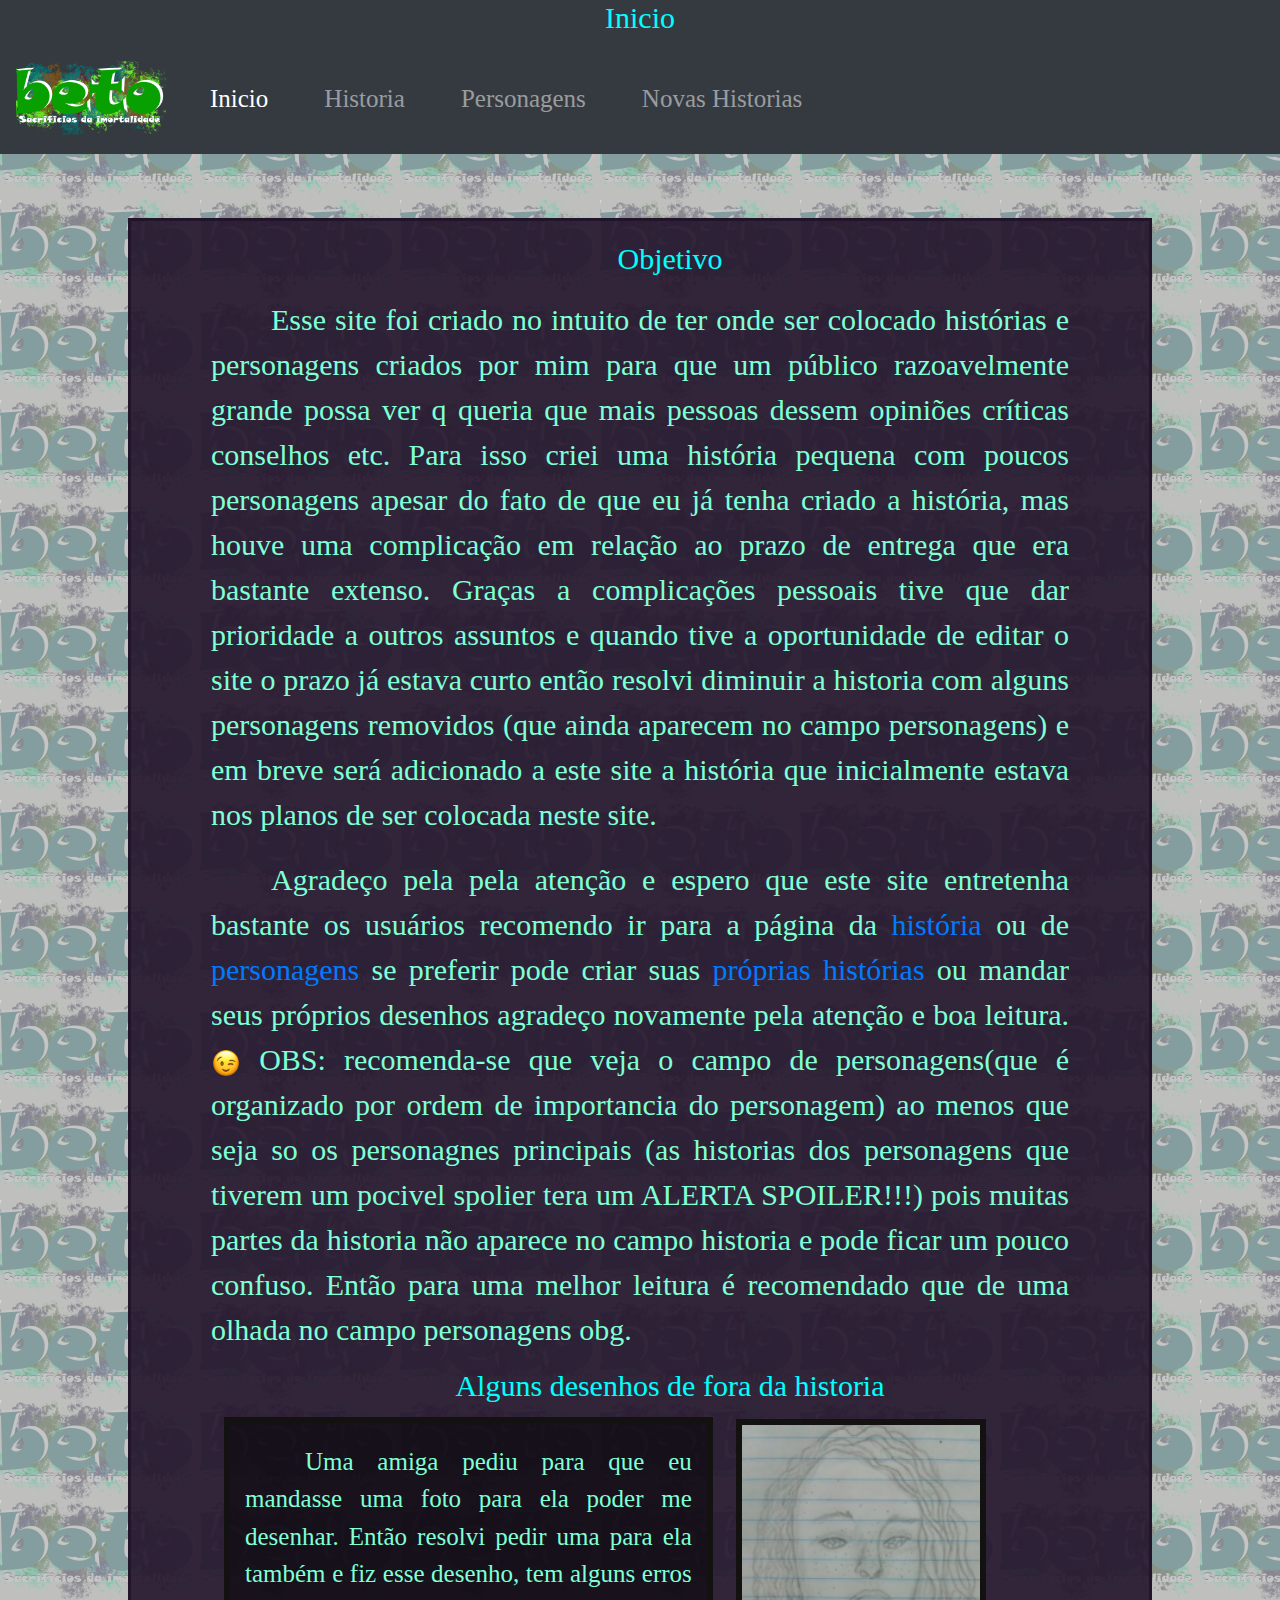
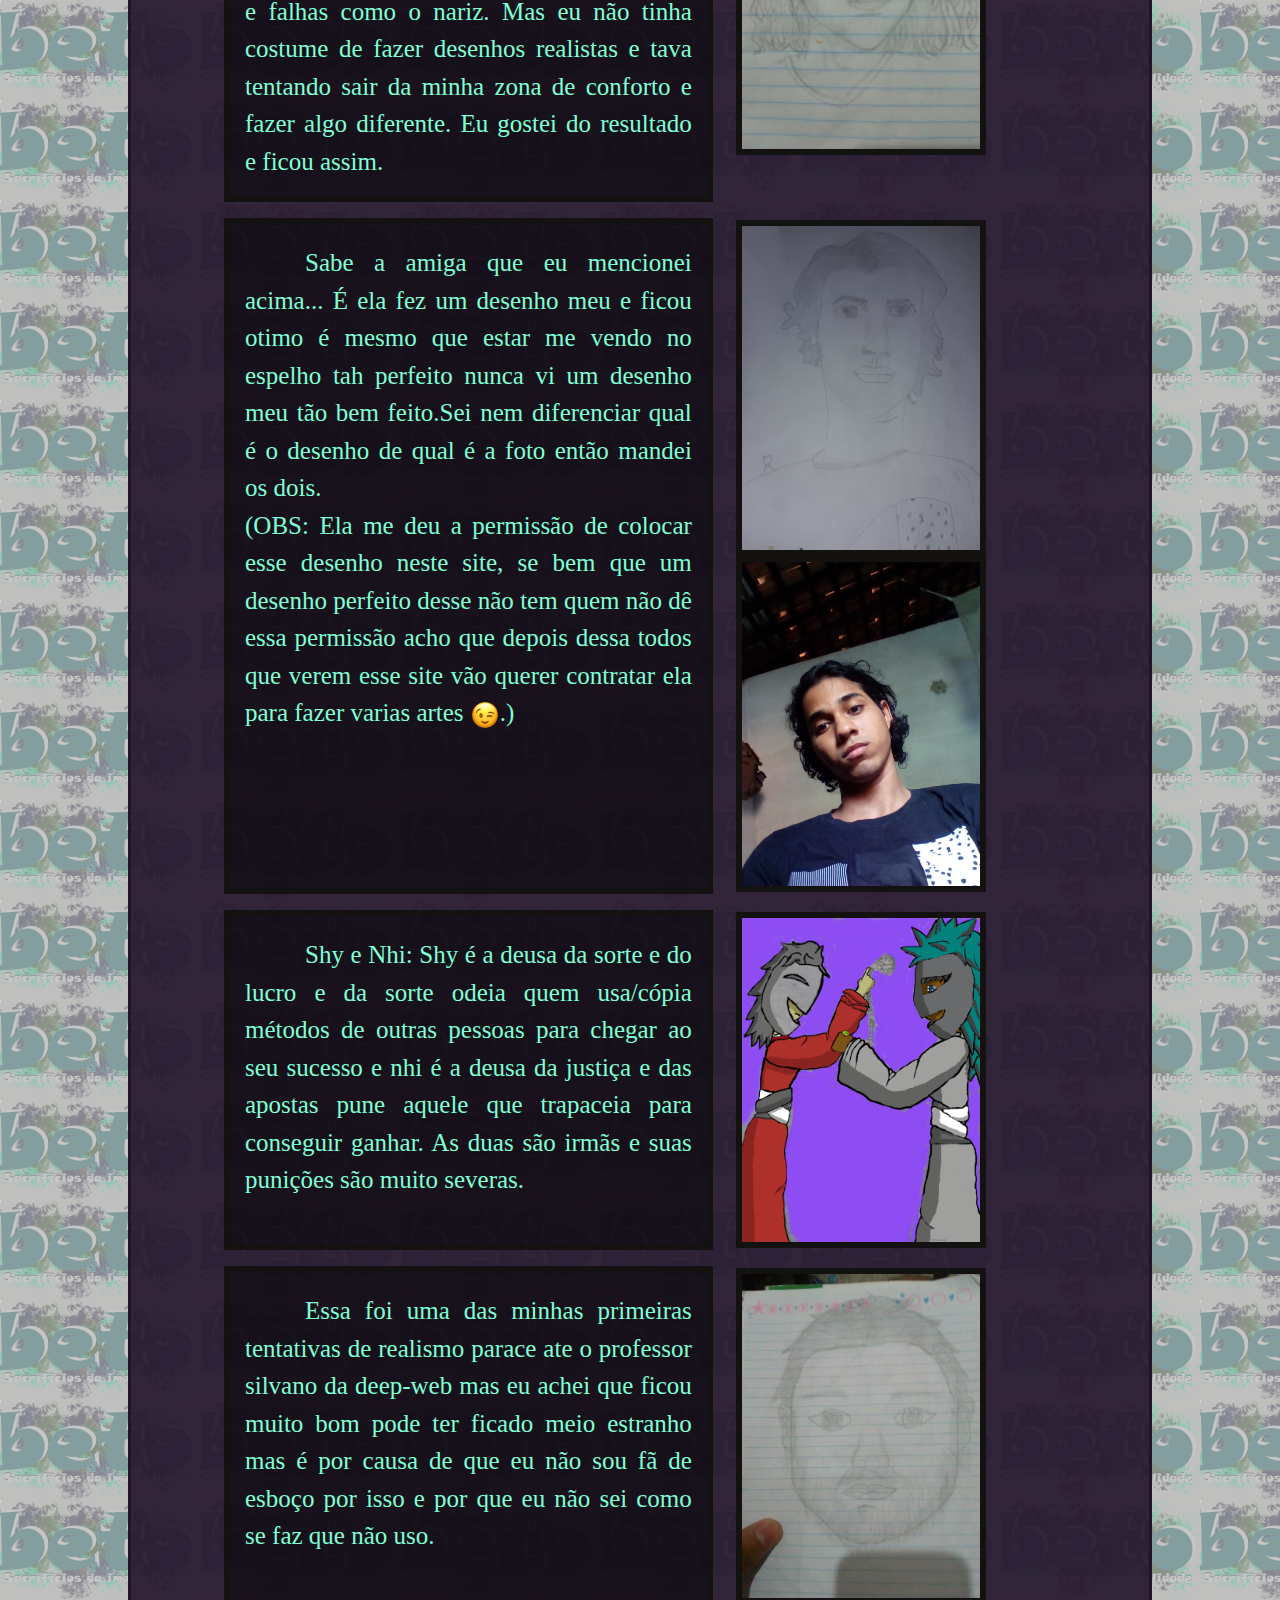
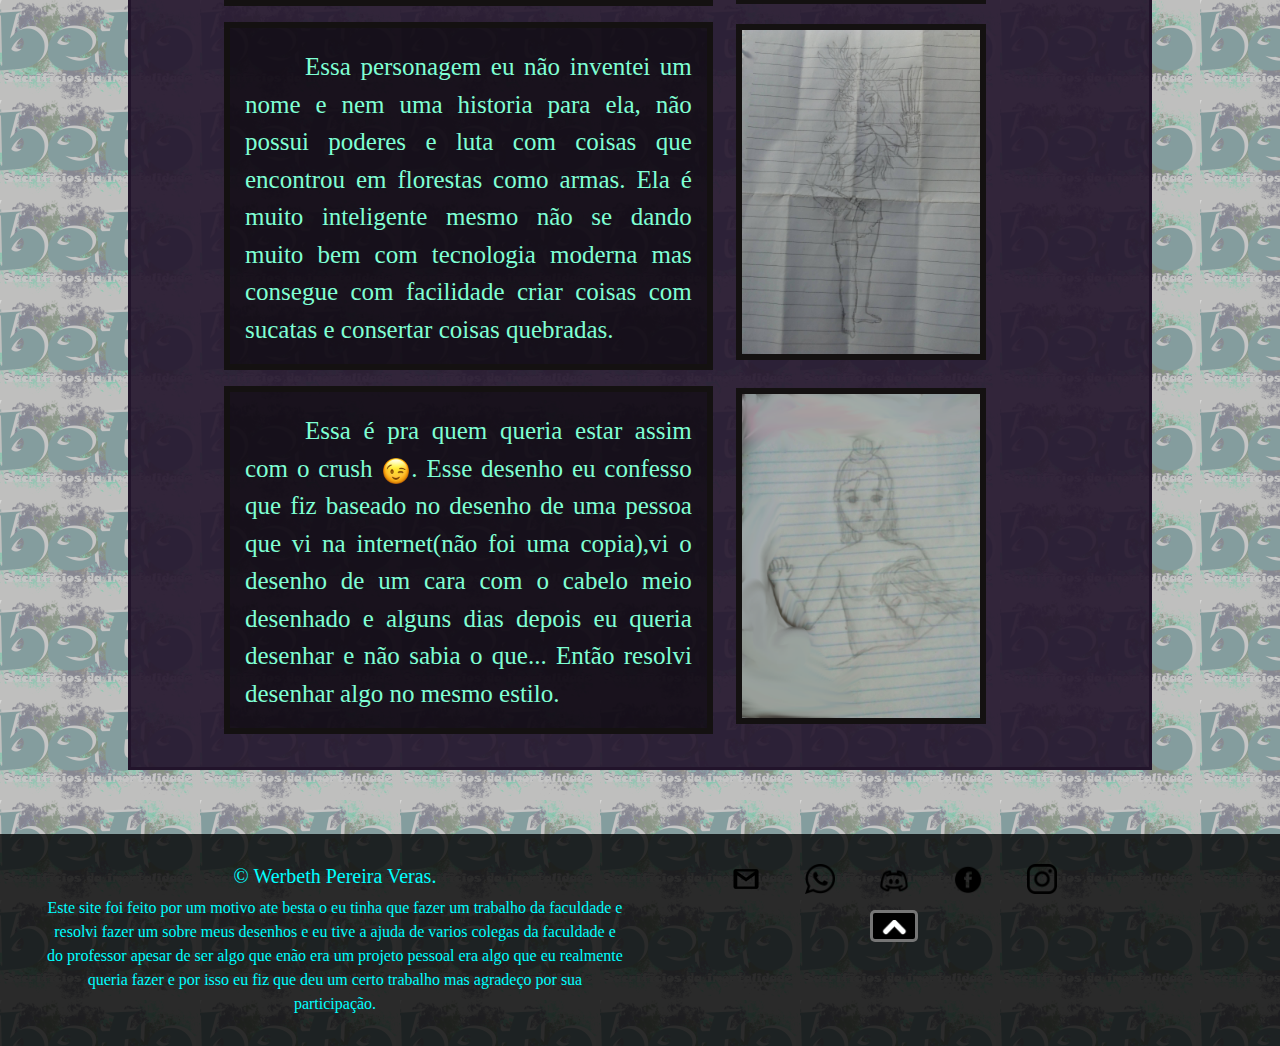
==== index.html @ 484db4c0 "segunda versão" ====
<!DOCTYPE html>
<html lang="pt-br">

<head>

    <meta charset="UTF-8">
    <meta name="viewport" content="width=device-width, initial-scale=1.0">
    <title>sacrificios da imortalidade</title>
    <link rel="icon" href="imagens/icone.png">
    <link rel="stylesheet" href="css/reset.css">
    <link rel="stylesheet" href="css/normalize.css">
    <link rel="stylesheet" href="bootstrap-4.5.3-dist/css/bootstrap.min.css">
    <link rel="stylesheet" href="css/index.css">

</head>

<body>
    <header>

        <h1>Inicio</h1>

        <nav class="navbar navbar-expand-md navbar-dark bg-dark">
            <a class="navbar-brand" href="index.html">
                <img class="titulo" src="imagens/logo.png" alt="a logo do site." width="150" height="75">
            </a>
            <button class="navbar-toggler" type="button" data-toggle="collapse" data-target="#conteudoNavbarSuportado" aria-controls="conteudoNavbarSuportado" aria-expanded="false" aria-label="Alterna navegação">
                <span class="navbar-toggler-icon"></span>
            </button>

            <div class="collapse navbar-collapse" id="conteudoNavbarSuportado">
                <ul class="navbar-nav mr-auto">
                    <li class="nav-item active">
                        <a class="nav-link" href="index.html">Inicio <span class="sr-only">(página atual)</span></a>
                    </li>
                    <li class="nav-item">
                        <a class="nav-link" href="paginas/historia.html">Historia <span class="sr-only">(página atual)</span></a>
                    </li>
                    <li class="nav-item">
                        <a class="nav-link" href="paginas/personagens.html">Personagens</a>
                    </li>
                    <li class="nav-item">
                        <a class="nav-link" href="paginas/nova-historia.html">Novas Historias</a>
                    </li>
                </ul>
            </div>
        </nav>
    </header>

    <main>
        <div class="margem">
            <h2>Objetivo</h2>
            <p>
                Esse site foi criado no intuito de ter onde ser colocado histórias e personagens criados por mim para que um público razoavelmente grande possa ver q queria que mais pessoas dessem opiniões críticas conselhos etc. Para isso criei uma história pequena
                com poucos personagens apesar do fato de que eu já tenha criado a história, mas houve uma complicação em relação ao prazo de entrega que era bastante extenso. Graças a complicações pessoais tive que dar prioridade a outros assuntos e quando
                tive a oportunidade de editar o site o prazo já estava curto então resolvi diminuir a historia com alguns personagens removidos (que ainda aparecem no campo personagens) e em breve será adicionado a este site a história que inicialmente
                estava nos planos de ser colocada neste site.
            </p>

            <p>
                Agradeço pela pela atenção e espero que este site entretenha bastante os usuários recomendo ir para a página da
                <a href="paginas/historia.html">história</a> ou de <a href="paginas/personagens.html">personagens</a> se preferir pode criar suas
                <a href="paginas/nova-historia.html">próprias histórias</a> ou mandar seus próprios desenhos agradeço novamente pela atenção e boa leitura.
                <img cass="emoji" src="imagens/emoji.png" alt="emoji piscando" width="30px" height="30px"> OBS: recomenda-se que veja o campo de personagens(que é organizado por ordem de importancia do personagem) ao menos que seja so os personagnes principais
                (as historias dos personagens que tiverem um pocivel spolier tera um ALERTA SPOILER!!!) pois muitas partes da historia não aparece no campo historia e pode ficar um pouco confuso. Então para uma melhor leitura é recomendado que de uma
                olhada no campo personagens obg.
            </p>
        </div>

        <h2>Alguns desenhos de fora da historia</h2>

        <div class="row">
            <div class="col-md-7 ta-1">
                <p>
                    Uma amiga pediu para que eu mandasse uma foto para ela poder me desenhar. Então resolvi pedir uma para ela também e fiz esse desenho, tem alguns erros e falhas como o nariz. Mas eu não tinha costume de fazer desenhos realistas e tava tentando sair da
                    minha zona de conforto e fazer algo diferente. Eu gostei do resultado e ficou assim.
                </p>
            </div>

            <div class="col-md-3 ">
                <a href="#lind"><img id="lind" class="imge" src="imagens/personagens/lind.png " alt="desenho de uma amiga " width="250 " height="336 "></a>
            </div>
        </div>

        <div class="row">
            <div class="col-md-7 ta-2">
                <p>
                    Sabe a amiga que eu mencionei acima... É ela fez um desenho meu e ficou otimo é mesmo que estar me vendo no espelho tah perfeito nunca vi um desenho meu tão bem feito.Sei nem diferenciar qual é o desenho de qual é a foto então mandei os dois.<br>                    (OBS: Ela me deu a permissão de colocar esse desenho neste site, se bem que um desenho perfeito desse não tem quem não dê essa permissão acho que depois dessa todos que verem esse site vão querer contratar ela para fazer varias artes
                    <img cass="emoji" src="imagens/emoji.png" alt="emoji piscando" width="30px" height="30px">.)
                </p>
            </div>

            <div class="col-md-3">
                <a href="#minha-foto"><img id="minha-foto" class="imge" src="imagens/personagens/desenho-meu.png" alt="minha foto" width="250" height="336"></a>
                <a href="#meu-desenho"><img id="meu-desenho" class="imge" src="imagens/personagens/eu.png" alt="um desenho de mim" width="250" height="336"></a>
            </div>
        </div>

        <div class="row ">
            <div class="col-md-7 ta-1">
                <p>
                    Shy e Nhi: Shy é a deusa da sorte e do lucro e da sorte odeia quem usa/cópia métodos de outras pessoas para chegar ao seu sucesso e nhi é a deusa da justiça e das apostas pune aquele que trapaceia para conseguir ganhar. As duas são irmãs e suas punições
                    são muito severas.
                </p>
            </div>

            <div class=" col-md-3 ">
                <a href="#shy-nhi"><img id="shy-nhi" class="imge" src="imagens/personagens/shy-nhi.png " alt="imagem de shy e nhi. " width="250 " height="336 "></a>
            </div>
        </div>

        <div class="row">
            <div class="col-md-7 ta-1">
                <p>
                    Essa foi uma das minhas primeiras tentativas de realismo parace ate o professor silvano da deep-web mas eu achei que ficou muito bom pode ter ficado meio estranho mas é por causa de que eu não sou fã de esboço por isso e por que eu não sei como se faz
                    que não uso.
                </p>
            </div>

            <div class="col-md-3">
                <a href="#primeiro"><img id="primeiro" class="imge" src="imagens/personagens/primeiro-realizmo.png" alt="desenho de uma das minha primeiras tentativas de realismo" width="250" height="336"></a>
            </div>
        </div>

        <div class="row">
            <div class="col-md-7 ta-1">
                <p>
                    Essa personagem eu não inventei um nome e nem uma historia para ela, não possui poderes e luta com coisas que encontrou em florestas como armas. Ela é muito inteligente mesmo não se dando muito bem com tecnologia moderna mas consegue com facilidade criar
                    coisas com sucatas e consertar coisas quebradas.
                </p>
            </div>

            <div class="col-md-3">
                <a href="#alma-selvagem"><img id="alma-selvagem" class="imge" src="imagens/personagens/alma-selvagem.png" alt="desenho de um personagem com equipamentos que encontrou na selva" width="250" height="336"></a>
            </div>
        </div>

        <div class="row">
            <div class="col-md-7 ta-1">
                <p>
                    Essa é pra quem queria estar assim com o crush <img cass="emoji" src="imagens/emoji.png" alt="emoji piscando" width="30px" height="30px">. Esse desenho eu confesso que fiz baseado no desenho de uma pessoa que vi na internet(não foi
                    uma copia),vi o desenho de um cara com o cabelo meio desenhado e alguns dias depois eu queria desenhar e não sabia o que... Então resolvi desenhar algo no mesmo estilo.
                </p>
            </div>

            <div class="col-md-3">
                <a href="#romantico"><img id="romantico" class="imge" src="imagens/personagens/desenho-romantico.png" alt="um desenhozinho romantico" width="250" height="336"></a>
            </div>
        </div>
    </main>

    <footer>
        <div class="row">
            <div class="col-md-6">
                <h3>&copy; Werbeth Pereira Veras.</h3>
                Este site foi feito por um motivo ate besta o eu tinha que fazer um trabalho da faculdade e resolvi fazer um sobre meus desenhos e eu tive a ajuda de varios colegas da faculdade e do professor apesar de ser algo que enão era um projeto pessoal era algo
                que eu realmente queria fazer e por isso eu fiz que deu um certo trabalho mas agradeço por sua participação.
            </div>

            <div class="col-md-5">

                <ul class="redes-sociais">
                    <li>
                        <a id="email" href="mailto:wer.beth.buro@gmail.com" target="_blank"><img src="imagens/email.png" alt="Email" width="30" height="30"></a>
                    </li>
                    <li>
                        <a id="whats" href="https://wa.me/qr/7NTUEBBWYUOUH1" target="_blank"><img src="imagens/whats.png" alt="Whatsapp" width="30" height="30"></a>
                    </li>
                    <li>
                        <a id="discord" href="https://discord.gg/r72EpMAK" target="_blank"><img src="imagens/discord.png" alt="Discord" width="30" height="30"></a>
                    </li>
                    <li>
                        <a id="facebook" href="https://www.facebook.com/werbteh.pereiraveras/" target="_blank"><img src="imagens/facebook.png" alt="Facebook" width="30" height="30"></a>
                    </li>
                    <li>
                        <a id="instagram" href="https://www.instagram.com/werbteh/?hl=pt-br" target="_blank"><img src="imagens/instagram.png" alt="Instagram" width="30" height="30"></a>
                    </li>
                </ul>

                <a id="suba-ao-topo" href="#"><button id="butao-topo"><img  src="imagens/butao-topo.png" alt="butão que leva ate o topo" width="30" height="mr-auto"></button></a>
            </div>

        </div>
    </footer>

    <script src="js/jquery/jquery.js "></script>
    <script src="js/popper/popper.js "></script>
    <script src="bootstrap-4.5.3-dist/js/bootstrap.min.js "></script>
    <script src="js/jquery/jQuery-Mask-Plugin-master/src/jquery.mask.js "></script>
    <script src="js/index.js"></script>
</body>

</html>
---- css/index.css ----
body {
    background-image: url('../imagens/background.png');
    font-family: "time new roman", georgia, serif;
}

.navbar {
    margin-top: 0px;
}

.nav-item {
    font-size: 20px;
}

header {
    background-color: #343a40;
}

h1,
h2 {
    text-align: center;
    color: aqua;
    font-size: 30px;
}

main {
    margin: 20px;
    border: solid rgb(34, 20, 43);
    background-color: rgb( 34, 20, 43, 0.9);
    padding: 20px;
    font-size: 20px;
}

p {
    text-align: justify;
    color: aquamarine;
}

main p {
    margin-top: 20px;
}

.col-md-7,
.col-md-12 {
    border: solid rgb(20, 17, 17);
    border-width: 6px;
    background-color: rgb(0, 0, 0, 0.5);
    margin: 3px;
}

::-webkit-scrollbar {
    width: 20px;
}

 ::-webkit-scrollbar-track {
    box-shadow: inset 0 0 5px grey;
    border-radius: 10px;
}

 ::-webkit-scrollbar-thumb {
    background: rgb(99, 99, 99);
    border-radius: 10px;
}

.col-md-3 {
    margin: 5px;
}

.row {
    margin: 10px;
}

.imge {
    transition-property: left;
    transition-duration: 2s;
    position: relative;
    margin-left: auto;
    margin-right: auto;
    border: solid rgb(20, 17, 17);
    border-width: 6px;
    display: block;
    align-items: center;
    background-color: aqua;
    max-width: 230%;
}

.foco {
    position: relative;
    left: -15%;
    display: block;
    margin-left: auto;
    margin-right: auto;
    height: auto;
    width: 130%;
    box-shadow: 0 0 0 999999px rgba(0, 0, 0, 0.6);
    animation: focar 2s;
}

@keyframes focar {
    0% {
        left: 0;
        width: 250px;
    }
    50% {
        left: -15%;
    }
    100% {
        width: 130%;
    }
}

.alerta1 p {
    text-align: center;
    color: red;
}

.alerta2 p {
    font-size: 20px;
    color: red;
}

footer {
    background-color: rgba(0, 0, 0, 0.781);
    padding: 20px;
    color: aqua;
    text-align: center;
}

#butao-topo:hover {
    background-color: rgba(23, 20, 23);
    border-color: rgb(50, 50, 50);
}

h3 {
    font-size: 20px;
    text-align: center;
}

li {
    display: inline;
    margin: 20px;
}

#butao-topo {
    border: solid white 3px;
    background-color: black;
    border: solid rgba(255, 255, 255, 0.459);
    border-radius: 5px;
}

@media (min-width:500px) {
    main {
        margin: 5% 10% 5% 10%;
        width: 80%;
        padding: 30px;
    }
}

@media(min-width:768px) {
    .foco {
        z-index: 9999;
        position: absolute;
        left: -130%;
        display: block;
        margin-left: auto;
        margin-right: auto;
        height: auto;
        max-height: 600px;
        width: 300%;
        max-width: 450px;
        box-shadow: 0 0 0 999999px rgba(0, 0, 0, 0.6);
        animation: focarPc 2s;
    }
    @keyframes focarPc {
        0% {
            left: 0%;
            width: 100%;
        }
        50% {
            left: -130%;
        }
        100% {
            width: 300%;
        }
    }
    .ta-1 {
        max-height: 600px;
        overflow-y: scroll;
    }
    .ta-2 {
        max-height: 900px;
        overflow-y: scroll;
    }
}

@media (min-width:960px) {
    main {
        margin: 5% 10% 5% 10%;
        width: 80%;
        text-indent: 60px;
        font-size: 30px;
        padding: 20px 80px 20px 80px;
    }
    .nav-item,
    .col-md-7 {
        font-size: 25px;
    }
}

@media(max-width:370px) {
    p {
        font-size: 16px;
    }
    .imge {
        position: relative;
        left: -10%;
        width: 120%;
        height: auto;
    }
    .foco {
        z-index: 9999;
        position: relative;
        left: -30%;
        display: block;
        margin-left: auto;
        margin-right: auto;
        height: auto;
        width: 160%;
        box-shadow: 0 0 0 999999px rgba(0, 0, 0, 0.6);
        animation: focarMoba 2s;
    }
    @keyframes focarMoba {
        0% {
            width: 100%;
            left: 0;
        }
        80% {
            left: -30%;
        }
        100% {
            width: 160%;
        }
    }
    .ta-1,
    .ta-2 {
        overflow-y: scroll;
    }
}
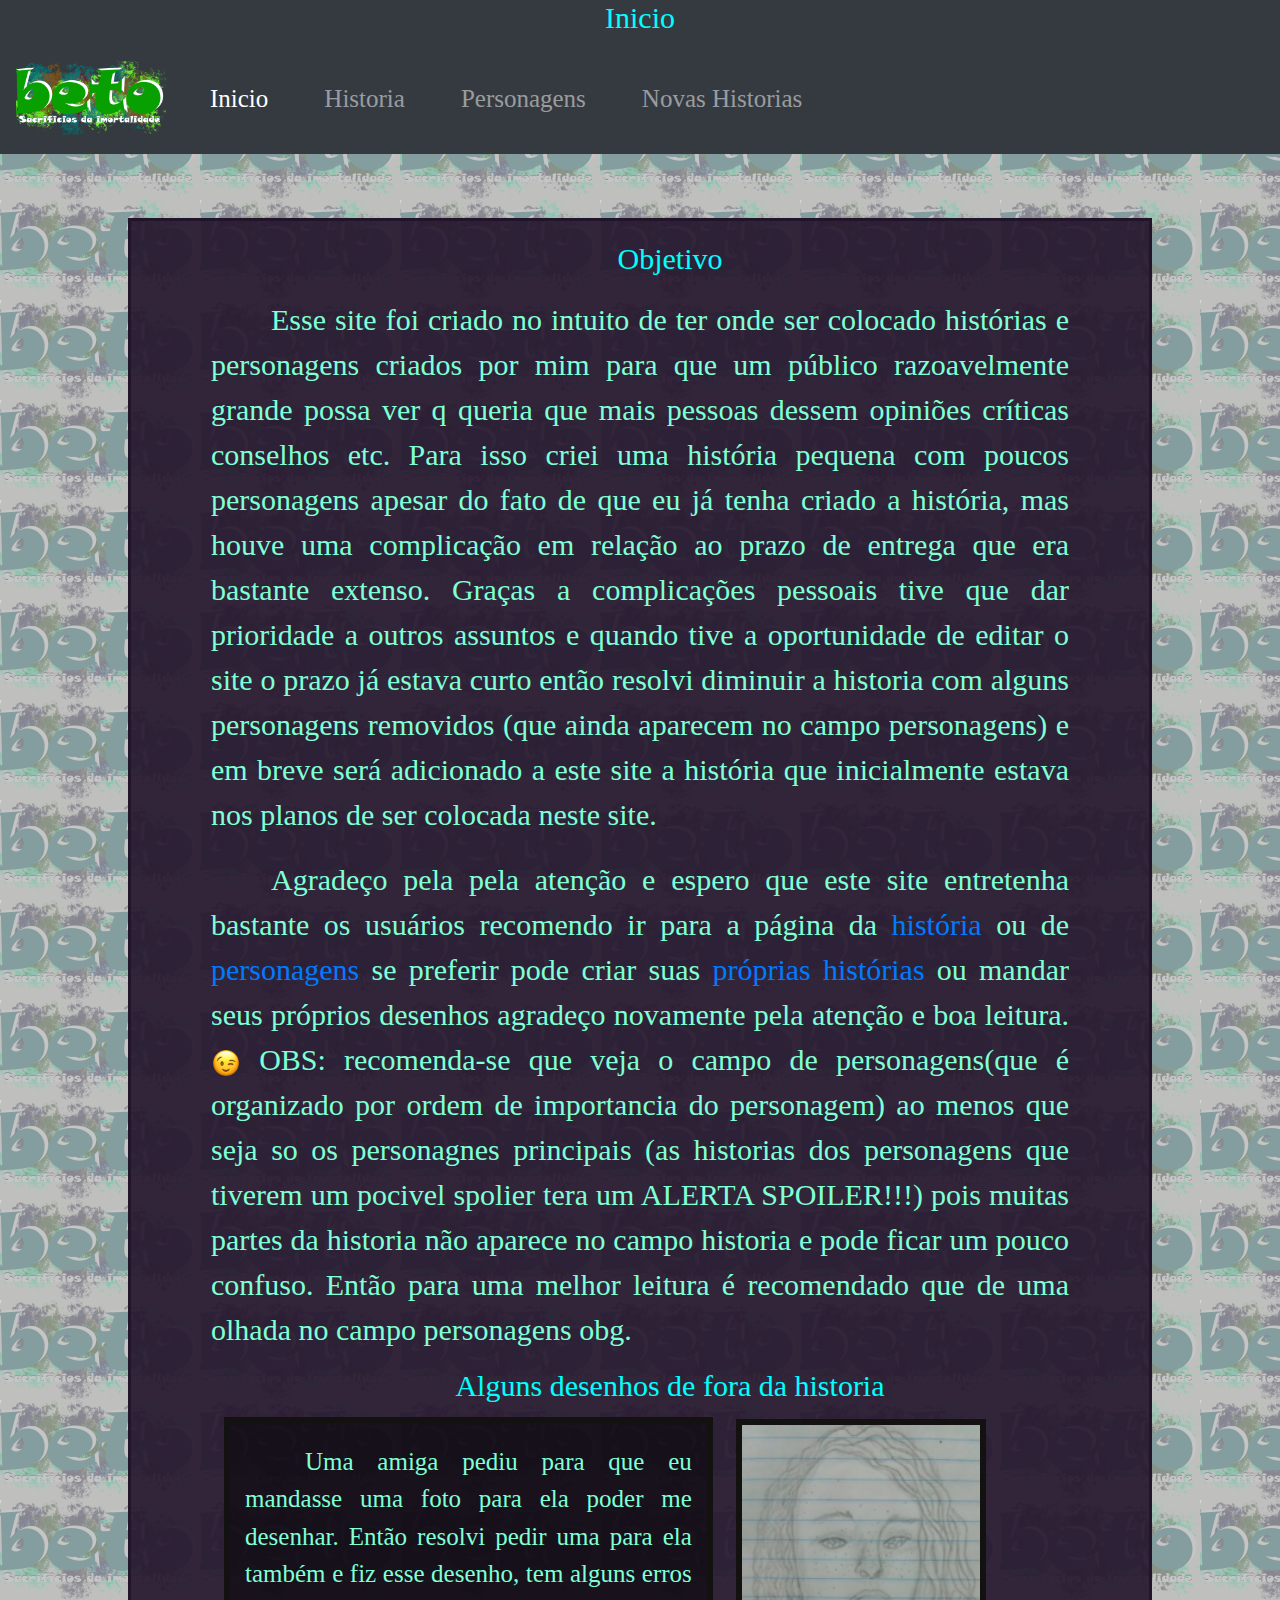
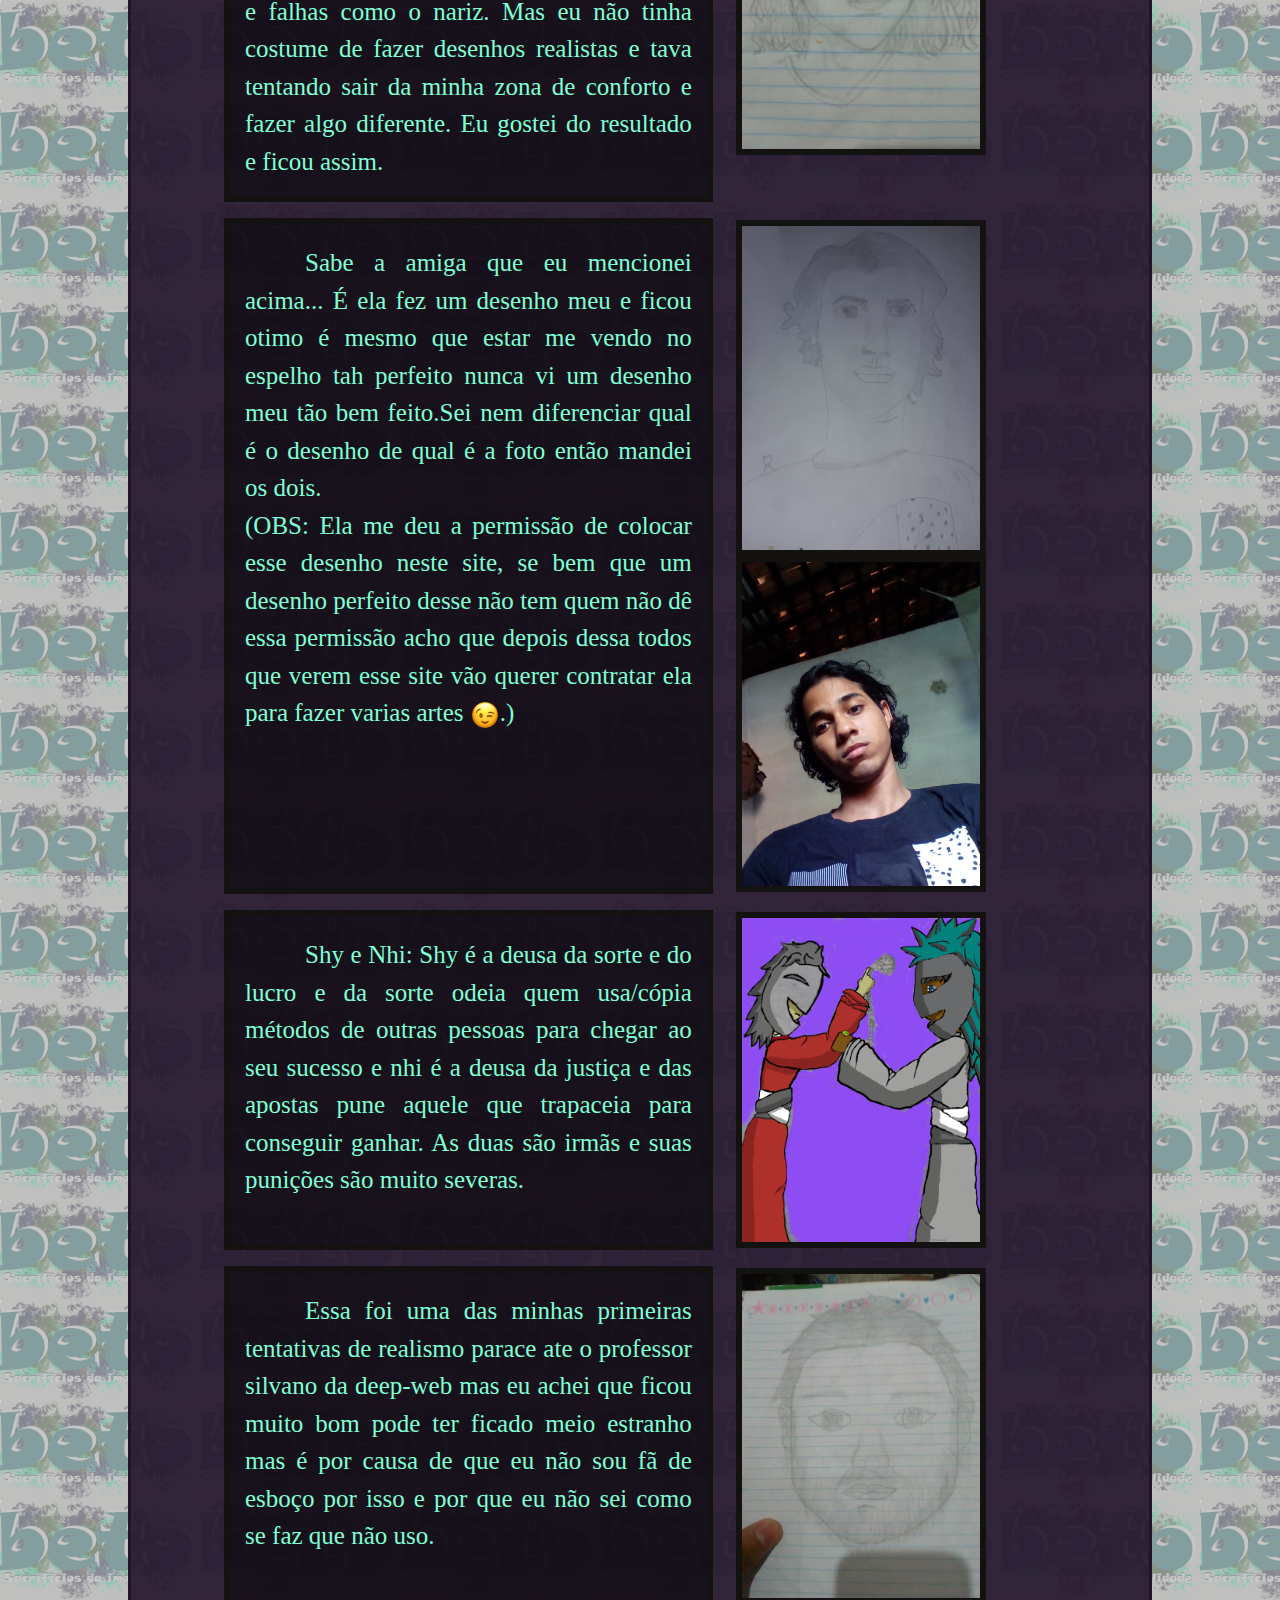
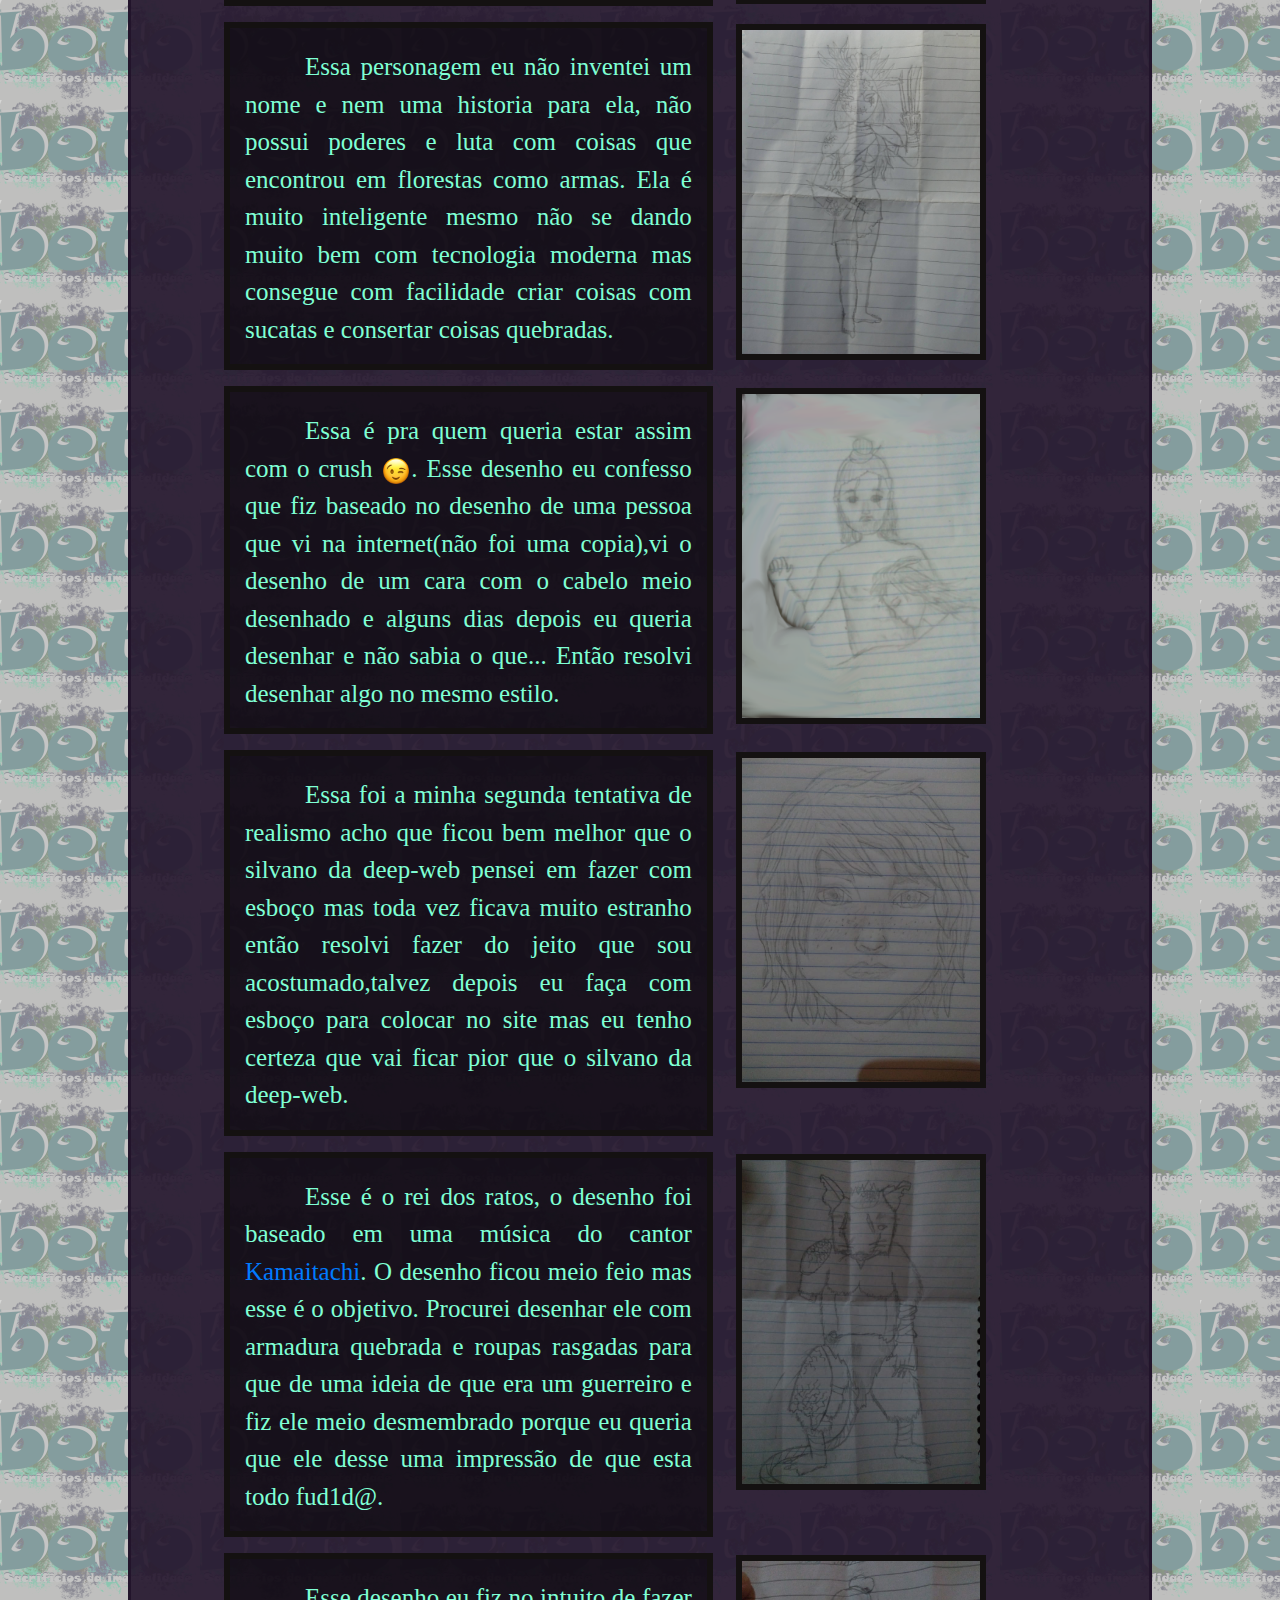
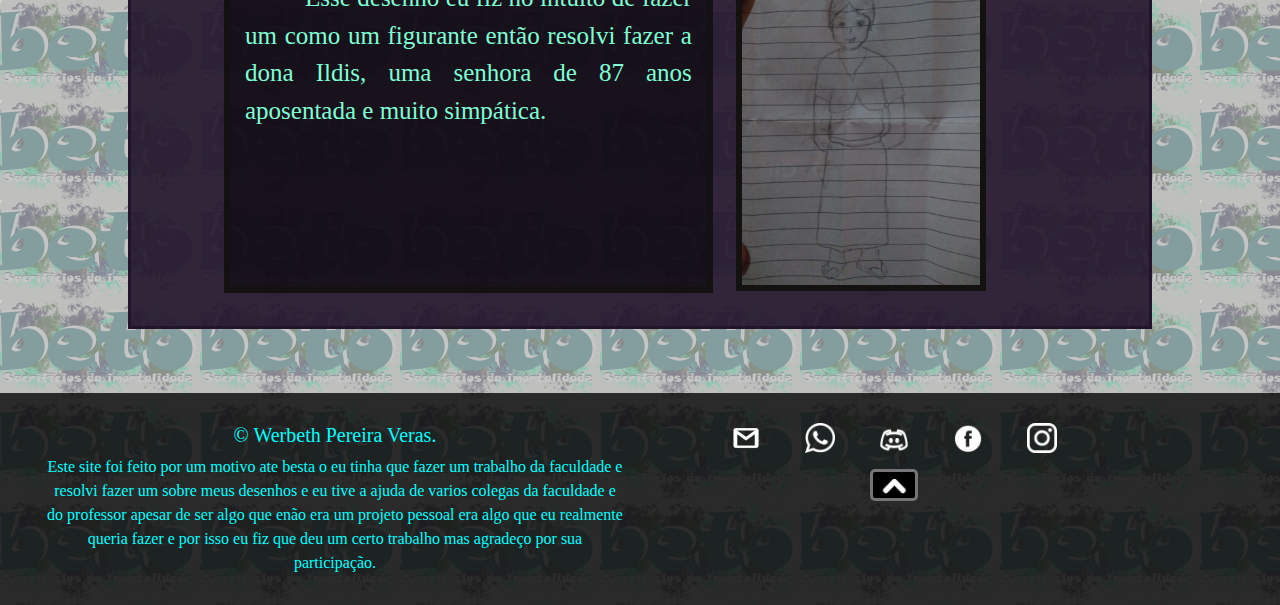
==== commit 5d06caae: "versão 2.1" ====
--- a/index.html
+++ b/index.html
@@ -117,7 +117,7 @@
             </div>
 
             <div class="col-md-3">
-                <a href="#primeiro"><img id="primeiro" class="imge" src="imagens/personagens/primeiro-realizmo.png" alt="desenho de uma das minha primeiras tentativas de realismo" width="250" height="336"></a>
+                <a href="#primeiro"><img id="primeiro" class="imge" src="imagens/personagens/primeiro-realismo.png" alt="desenho de uma das minha primeiras tentativas de realismo" width="250" height="336"></a>
             </div>
         </div>
 
@@ -144,6 +144,44 @@
 
             <div class="col-md-3">
                 <a href="#romantico"><img id="romantico" class="imge" src="imagens/personagens/desenho-romantico.png" alt="um desenhozinho romantico" width="250" height="336"></a>
+            </div>
+        </div>
+
+        <div class="row">
+            <div class="col-md-7 ta-1">
+                <p>
+                    Essa foi a minha segunda tentativa de realismo acho que ficou bem melhor que o silvano da deep-web pensei em fazer com esboço mas toda vez ficava muito estranho então resolvi fazer do jeito que sou acostumado,talvez depois eu faça com esboço para colocar
+                    no site mas eu tenho certeza que vai ficar pior que o silvano da deep-web.
+                </p>
+            </div>
+
+            <div class="col-md-3">
+                <a href="#segundo-realismo"><img id="segundo-realismo" class="imge" src="imagens/personagens/segundo-realismo.png" alt="essa é mais uma das minhas tentativas de realismo" width="250" height="336"></a>
+            </div>
+        </div>
+
+        <div class="row">
+            <div class="col-md-7 ta-1">
+                <p>
+                    Esse é o rei dos ratos, o desenho foi baseado em uma música do cantor <a href="https://www.youtube.com/watch?v=iuqtfZbSmYM" target="_blank">Kamaitachi</a>. O desenho ficou meio feio mas esse é o objetivo. Procurei desenhar ele com
+                    armadura quebrada e roupas rasgadas para que de uma ideia de que era um guerreiro e fiz ele meio desmembrado porque eu queria que ele desse uma impressão de que esta todo fud1d@.
+                </p>
+            </div>
+
+            <div class="col-md-3">
+                <a href="#rei-rato"><img id="rei-rato" class="imge" src="imagens/personagens/rei-rato.png" alt="desenho do rei dos ratos" width="250" height="336"></a>
+            </div>
+        </div>
+
+        <div class="row">
+            <div class="col-md-7 ta-1">
+                <p>
+                    Esse desenho eu fiz no intuito de fazer um como um figurante então resolvi fazer a dona Ildis, uma senhora de 87 anos aposentada e muito simpática.
+                </p>
+            </div>
+
+            <div class="col-md-3">
+                <a href="#ildis"><img id="ildis" class="imge" src="imagens/personagens/dona-ildis.png" alt="desenho da dona ildis" width="250" height="336"></a>
             </div>
         </div>
     </main>
--- a/css/index.css
+++ b/css/index.css
@@ -79,8 +79,8 @@
     border-width: 6px;
     display: block;
     align-items: center;
-    background-color: aqua;
     max-width: 230%;
+    text-indent: 0;
 }
 
 .foco {
@@ -185,10 +185,12 @@
     .ta-1 {
         max-height: 600px;
         overflow-y: scroll;
+        min-height: 336px;
     }
     .ta-2 {
         max-height: 900px;
         overflow-y: scroll;
+        min-height: 672px;
     }
 }
 
